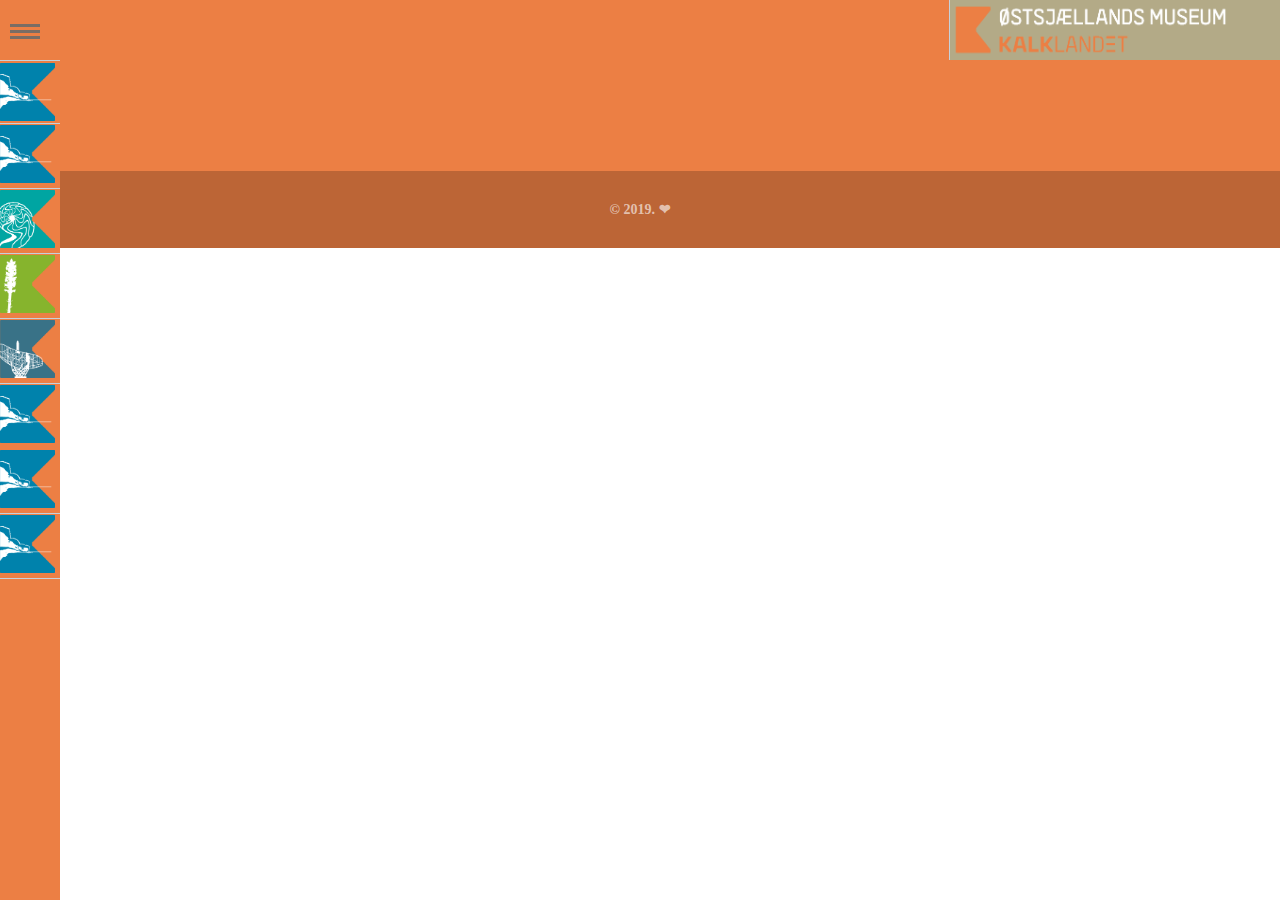
==== aktiviteterGeo.html @ 4e4b08d3 "et par nye sider. Ikke lagt på WP. Styles og Rest Api senere..." ====
<!DOCTYPE html>
<html lang="da">

<head>
    <meta charset="UTF-8" />
    <meta name="robots" content="noindex, follow" />
    <meta name="viewport" content="width=device-width, initial-scale=1.0">
    <title>Geomuseet Faxe</title>
    <meta name="description" content="Geomuseet Faxe, Kalklandet Stevns Klint. En del af Unesco's verdensarv" />
    <meta name="keywords" content="Stevns Klint, UNESCO Verdensarv, Kalklandet" />
    <meta name="author" content="Charlotte Fuchs" />
    <link rel="stylesheet" type="text/css" href="css/demo.css" />
    <link rel="stylesheet" type="text/css" href="css/component.css" />
    <link rel="stylesheet" href="https://use.fontawesome.com/releases/v5.8.1/css/all.css" integrity="sha384-50oBUHEmvpQ+1lW4y57PTFmhCaXp0ML5d60M1M7uH2+nqUivzIebhndOJK28anvf" crossorigin="anonymous">
    <style type="text/css">
        header{
            display: none;
        }
        #splash {
    display: none !important;
}
        #mobileSplash {
    display: none !important;
}
        .banner_inner{
    display: none !important;
}
        main {
            max-width: 100%;
            margin-top: 60px;
        }
        h1.animate {
    display: none !important;
}
        .navi{
    margin-top: -30px;
    }
    </style>
</head>

<body>
    <div id="container">
        <ul id="menu" class="menu-main">
            <li class="trigger">
                <a class="icon icon-menu"><span>Menu</span></a>
                <nav class="menu-wrapper">
                    <div class="scroller">
                        <ul class="menu">
                            <li class="search-item">
                                <input placeholder="Search" type="search" class="search">
                                <a class="icon icon-search"><img class="icon" src="slider/ikoner/STEVNS_MUSEUM_ikon.png"><span>Søg</span></a>
                            </li>
                            <li>
                                <div>
                                    <img class="icon" src="slider/ikoner/STEVNS_MUSEUM_ikon.png">
                                    <a href="http://medicinolie.dk/kalklandet/index.html">Stevns Klint</a>
                                </div>
                            </li>
                            <li>
                                <div>
                                    <img class="icon" src="slider/ikoner/Geomuseum_Faxe_Kalkbrud_fossil_ikon.png">
                                    <a href="http://medicinolie.dk/kalklandet/geomuseet_Faxe.html">Geomuseum Faxe</a>
                                </div>
                            </li>
                            <li>
                                <div>
                                    <img class="icon" src="slider/ikoner/stevns_naturcenter_ikon.png">
                                    <a href="http://medicinolie.dk/kalklandet/geomuseet_Faxe.html">Stevns Naturcenter</a>
                                </div>
                            </li>
                            <li>
                                <div>
                                    <img class="icon" src="slider/ikoner/Koldkrigsmuseum_stevnsfort_kalklandet_ikon.png">
                                    <a href="http://medicinolie.dk/kalklandet/geomuseet_Faxe.html">Koldkrigsmuseum</a>
                                </div>
                            </li>
                            <li>
                                <div>
                                    <img class="icon" src="slider/ikoner/STEVNS_MUSEUM_ikon.png">
                                    <a href="http://medicinolie.dk/kalklandet/geomuseet_Faxe.html">Stevns Klint</a>
                                </div>
                                <div>
                                    <img class="icon" src="slider/ikoner/STEVNS_MUSEUM_ikon.png">
                                    <a href="http://medicinolie.dk/kalklandet/geomuseet_Faxe.html">Stevns Klint</a>
                                </div>
                            </li>
                            <li>
                                <div>
                                    <img class="icon" src="slider/ikoner/STEVNS_MUSEUM_ikon.png">
                                    <a href="http://medicinolie.dk/kalklandet/geomuseet_Faxe.html">Stevns Klint</a>
                                </div>
                            </li>
                        </ul>
                    </div><!-- /scroller -->
                </nav>
              </li>
            <li><img class="mobileLogo" src="slider/ikoner/kalklandet_lille_ikon.png"></li>
            <li><p class="mobileTekst"> en del af Unesco's verdensarv</p></li>
            <li><img class="myLogo" src="slider/museum_kalklandet_logo_1.png" /></li>
        </ul>
        <header>
            <div id="splash" class="responsive" src="slider/fossiler.jpg">
                <a id="mobileSplash" class="mobile" href=""></a>
                <div class="container">
                    <h1 class="animate">Stevns Klint</h1>
                    <div class="banner_inner">
                        <img class="mySlides" src="slider/geomuseet_faxe.png" />
                        <img class="mySlides" src="slider/Koldkrigsmuseum_stevnsfort_kalklandet.png" />
                        <img class="mySlides" src="slider/stevns_naturcenter.png" />
                        <img class="mySlides" src="slider/stevns_museum_kalklandet_unescos_verdensarv.png" />
                        <img class="mySlides" src="slider/haslev_museum1.png" />
                        <img class="mySlides" src="slider/stevns_fyr.png" />
                    </div>
                </div>
            </div><!-- /splash -->
        </header>
    </div><!-- /container -->
    <div class="area-wrapper">
    <main class="kalken">
        <h1 class="overskrift"></h1>
        <section class="indhold">

        </section>
        <section class="kalken">

        </section>
    </main>
    <!--------->
    <template>
        <article class="kalk">
            <h2 class="grid-item"></h2>
            <p class="grid-item"></p>
            <img class="grid-item" class="billede"src="" alt="" />
            <div class="grid-item"></div>
        </article>
    </template>
</div>

<!-- Footer -->
    <footer class="page-footer">
        <div class="conta"><!-- Footer Elements -->
            <div class="row"><!-- Grid row-->
                <!-- Grid column -->
                <div class="col-md-12 py-5">
                    <div class="mb-5 flex-center">
                        <a class="fb-ic">
                            <i class="fab fa-facebook-f fa-lg white-text mr-md-5 mr-3 fa-2x"> </i>
                        </a><!-- Facebook -->
                        <a class="tw-ic">
                            <i class="fab fa-twitter fa-lg white-text mr-md-5 mr-3 fa-2x"> </i>
                        </a><!-- Twitter -->
                        <a class="gplus-ic">
                            <i class="fab fa-google-plus-g fa-lg white-text mr-md-5 mr-3 fa-2x"> </i>
                        </a><!-- Google +-->
                        <a class="ins-ic">
                            <i class="fab fa-instagram fa-lg white-text mr-md-5 mr-3 fa-2x"> </i>
                        </a><!--Instagram-->
                        <a class="pin-ic">
                            <i class="fab fa-pinterest fa-lg white-text fa-2x"> </i>
                        </a><!--Pinterest-->
                    </div><!--flext-->
                </div><!-- Grid column -->
            </div><!-- Grid row-->
        </div><!-- Footer Elements -->
        <!-- Copyright -->
        <div class="footer-copyright text-center py-3">
            <h3>© 2019. ❤ </h3>
        </div><!-- Copyright -->
    </footer><!-- Footer -->
    <!--Script-->
    <script>
        let indhold = {};
        let kalken = [];

        document.addEventListener("DOMContentLoaded", start);

        function start() {
           hentJson1();
            hentJson2();
        }

        async function hentJson1() {
            let url = "http://medicinolie.dk/kalklandet/wordpress/wp-json/wp/v2/kalkenpages/89";
            let jsonData = await fetch(url);
            indhold = await jsonData.json();
            console.log(indhold);
            visIndhold();
        }

        function visIndhold() {
            document.querySelector(".overskrift").textContent = indhold.title.rendered;
            document.querySelector(".indhold").innerHTML = indhold.content.rendered;
        }
        async function hentJson2() {
            let url = "http://medicinolie.dk/kalklandet/wordpress/wp-json/wp/v2/kalk";
            let jsonData = await fetch(url);
            kalken = await jsonData.json();
            console.log(kalken);
            visKalken();
        }

        function visKalken() {
            let dest = document.querySelector(".kalken");
            let temp = document.querySelector("template");
            kalken.forEach(kalk => {

                let klon = temp.cloneNode(true).content;
                klon.querySelector("h2").innerHTML = kalk.overskrift;
                //klon.querySelector("h2").innerHTML = kalk.content.rendered;
                klon.querySelector("p").innerHTML = kalk.beskrivelse;
                klon.querySelector("img").src = kalk.billede.guid;
                //klon.querySelector(".billede").src = kalk.billede.guid;
                klon.querySelector("img").src = kalk.billede.guid;
                klon.querySelector("h2").innerHTML = kalk.overskrift;
                //klon.querySelector("h2").innerHTML = kalk.content.rendered;
                klon.querySelector("p").innerHTML = kalk.beskrivelse;
                klon.querySelector("div").innerHTML = kalk.opening + " " + kalk.kontakt;
                //klon.querySelector("div").innerHTML = kalk.kontakt;
                dest.appendChild(klon);
            });
        }

    </script>
    <script src="js/classie.js"></script>
    <script src="js/myMenu.js"></script>
    <script>
        new myMenu(document.getElementById('menu'));

    </script>
    <script>
        var myIndex = 0;
        carousel();

        function carousel() {
            var i;
            var x = document.getElementsByClassName("mySlides");
            for (i = 0; i < x.length; i++) {
                x[i].style.display = "none";
            }
            myIndex++;
            if (myIndex > x.length) {
                myIndex = 1
            }
            x[myIndex - 1].style.display = "block";
            setTimeout(carousel, 3000); // Change image every 2 seconds
        }
    </script>
</body>

</html>
---- css/demo.css ----
body {
    margin: 0;
    padding: 0;
    font-size: 22px;
}

body,
html {
    height: 100%;
}

*,
*:after,
*::before {
    -webkit-box-sizing: border-box;
    -moz-box-sizing: border-box;
    box-sizing: border-box;
}

@font-face {
    font-family: 'limestoneregular';
    src: url('limestone_regular-webfont.woff2') format('woff2'),
        url('limestone_regular-webfont.woff') format('woff');
    font-weight: normal;
    font-style: normal;

}

* {
    font-family: 'limestoneregular';
}

/* styles for opening menu */

.menu-wrapper.open-all,
.menu-wrapper.open {
    -webkit-transform: translateX(0px);
    -moz-transform: translateX(0px);
    transform: translateX(0px);
}

.menu-wrapper.open-all {
    width: 300px;
}

.menu-wrapper.open-all .submenu li {
    height: 60px
}

/* if an icon anchor has a span, hide the span */

.icon span {
    width: 0;
    height: 0;
    display: block;
    overflow: hidden;
}

.icon-menu::before {
    margin-left: -15px;
    vertical-align: -2px;
    width: 30px;
    height: 3px;
    background: #796d65;
    box-shadow: 0 3px #ec7f44, 0 -6px #796d65, 0 -9px #ec7f44, 0 -12px #796d65;
    content: '';
}

.no-touch .icon-menu:hover::before,
.no-touch .icon-menu.valgt:hover::before {
    background: #796d65;
    box-shadow: 0 3px #ec7f44, 0 -6px #796d65, 0 -9px #ec7f44, 0 -12px #796d65;
}

.icon-menu.valgt::before {
    background: #796d65;
    box-shadow: 0 3px #ec7f44, 0 -6px #796d65, 0 -9px #ec7f44, 0 -12px #796d65;
}

/* To Navigation Style */
img.myLogo {
    height: 60px;
    border-right: none;
    background: url("");
}

img.mobileLogo {
    height: 60px;
    background: url("");
    display: none;
}

p.mobileTekst {
    color: #796d65;
    padding-left: 10px;
    padding-top: 25px;
    display: none;
}

img.mobileLogo p {
    padding: 7px;
}

.responsive {
    width: 100%;
    height: auto;
}

.banner_inner {
    position: absolute;
    left: 75%;
    top: 60%;
    -webkit-transform: translate(-50%, -50%);
    -ms-transform: translate(-50%, -50%);
    -o-transform: translate(-50%, -50%);
    transform: translate(-50%, -50%);
}

img.mySlides {
    max-height: 50vh;
}

div#splash.demo-banner {
    max-width: 100%:
}

#splash {
    background-image: url('../slider/fossiler.jpg');
    padding-top: 30px;
    height: 631px;
    background-size: cover;
    background-repeat: no-repeat;
    background-attachment: fixed;
    background-position: center 60px;
    width: 100%;
}

#mobileSplash {
    height: 631px;
    background-size: cover;
    background-repeat: no-repeat;
    background-attachment: fixed;
    background-position: center 60px;
    width: 100%;
}

.mobile {
    background-image: url('../slider/fossil_mobil.jpg');
    background-position: center center;
    position: relative;
    background-size: cover;
    background-repeat: no-repeat;
    background-attachment: fixed;
    background-position: center 60px;
    width: 100%;
    padding-top: 60px;
}

.container > header {
    margin: 0 auto;
    background: rgba(0, 0, 0, 0.05);
}

.container > header a {
    color: #566473;
    text-decoration: none;
    outline: none;
}

.container > header a:hover {
    color: #4f7bab;
}

.container > header h1 {
    font-size: 3.2em;
    line-height: 1.3;
    margin: 0;
    font-weight: 300;
}

.container > header span {
    display: block;
    font-size: 55%;
    color: #74818e;
    padding: 0 0 0.6em 0.1em;
}

/* header animation h1*/
h1.animate {
    position: relative;
    animation: animate 0.8s;
    padding-top: 5px;
    color: #f37021;
    text-align: center;
    font-size: 2em;
    text-shadow: 1px 1px #b3aa87;
}

@keyframes animate {
    from {
        bottom: -300px;
        opacity: 0
    }

    to {
        bottom: 0;
        opacity: 1
    }
}

/* content json */
.area-wrapper {
    display: grid;
    grid-template-columns: auto auto auto auto auto auto;
    justify-content: center;
}

.indhold {}

.kalk {
    display: grid;
    grid-template-columns: repeat(1, 1fr);
}

.indhold img {
    max-width: 100%;
    height: 300px;
}

.indhold figure {
    margin: 0;
}

.overskrift {
    text-align: center;
    display: none;
}

.kalk h2 {
    padding-left: 1em;
}

.kalk p {
    padding-left: 1em;
}

.kalk img {
    width: 300px;
    top: 1em;
    margin-top: 1em;
}


main {
    max-width: 100%;
    margin-top: 0px;
}

@media (min-width: 800px) {
    .retter {
        grid-template-columns: repeat(3, 1fr);
        grid-gap: 2px;
    }
}

/* Nav content json */
.navi {
    margin-top: -30px;
}

.navi ul {
    list-style: none;
    background-color: #42c1c0;
    text-align: center;
    padding: 0;
    margin: 0;
}

.navi li {
    font-size: 0.8em;
    line-height: 60px;
    height: 60px;
    border-bottom: 1px solid #b3aa87;
}

.navi a {
    text-decoration: none;
    color: #f27020;
    display: block;
    transition: .3s background-color;
}

.navi a:hover {
    background-color: #00b5b2;
}

.navi a.active {
    background-color: #fff;
    color: #796d65;
    cursor: default;
}


@media screen and (min-width: 600px) {
    .navi li {
        width: 120px;
        border-bottom: none;
        height: 40px;
        line-height: 40px;
        font-size: 0.7em;
    }

    .navi li {
        display: inline-block;
        margin-right: -4px;
    }
}

/* grid */
/* grid indhold */
.grid-container {
    display: inline-grid;
    grid-template-columns: 1fr 1fr 1fr 1fr 1fr 1fr;
}

article.kalk {
    display: inline-grid;
    grid-template-columns: 1fr 1fr 1fr 1fr 1fr 1fr;
}

.grid-item:nth-child(1) {
    grid-column: 1 / 7;
    grid-row: 1 / 2;
}

.grid-item:nth-child(2) {
    grid-column: 1/ 4;
    grid-row: 2 / 3;
}

.grid-item:nth-child(3) {
    grid-column: 1/ 4;
    grid-row: 3 / 4;
}

.grid-item:nth-child(4) {
    grid-column: 4/ 6;
    grid-row: 2 / 4;
}

.grid-item:nth-child(5) {
    grid-column: 1 /3;
    grid-row: 4/ 6;
}

.grid-item:nth-child(6) {
    grid-column: 3 /6;
    grid-row: 4 / 5;
}

.grid-item:nth-child(7) {
    grid-column: 3 /6;
    grid-row: 5 / 6;
}

.grid-item:nth-child(8) {
    grid-column: 6 / 7;
    grid-row: 2 / 6;
}

/* grid højde */
.grid-item {
    padding: 30px;
    font-size: 16px;
    text-align: left;
}

/* footer */
footer {
    display: flex;
    justify-content: space-between;
    flex-direction: column;
    color: white;
    text-align: center;
    font-size: .75rem;
}

footer.page-footer {
    bottom: 0;
    color: #fff;
}

.conta {
    width: 100%;
    padding-right: 15px;
    padding-left: 15px;
    margin-right: auto;
    margin-left: auto;
}

.page-footer {
    background-color: #ec7f44 !important;
}

.row {
    display: -ms-flexbox;
    display: flex;
    -ms-flex-wrap: wrap;
    flex-wrap: wrap;
    margin-right: -15px;
    margin-left: -15px;
}

.pb-5,
.py-5 {
    padding-bottom: 3rem !important;
    padding-top: 3rem !important;
}

.col-md-12 {
    -ms-flex: 0 0 100%;
    flex: 0 0 100%;
    max-width: 100%;
}

.fa-lg {
    font-size: 1.33333em;
    line-height: .75em;
    vertical-align: -.0667em;
}

.mr-md-5,
.mx-md-5 {
    margin-right: 3rem !important;
}

.flex-center {
    display: -webkit-box;
    display: -webkit-flex;
    display: -ms-flexbox;
    display: flex;
    -webkit-box-pack: center;
    -webkit-justify-content: center;
    -ms-flex-pack: center;
    justify-content: center;
    -webkit-box-align: center;
    -webkit-align-items: center;
    -ms-flex-align: center;
    align-items: center;
    height: 100%;
}

/* copyright */
footer.page-footer .footer-copyright {
    overflow: hidden;
    background-color: rgba(0, 0, 0, .2);
    color: rgba(255, 255, 255, .6);
}

.text-center {
    text-align: center !important;
}

.pb-3,
.py-3 {
    padding-bottom: 1rem !important;
    padding-top: 1rem !important;
}

/* media query */
@media screen and (max-width: 1025px) {
    .container > header {
        margin: 0 auto;
        padding: 3em;
        font-size: 70%;
        text-align: right;
    }
}

@media screen and (min-width: 810px) {
    #banner-splash {
        display: block;
    }

    #mobileSplash {
        display: none;
    }
}

@media screen and (max-width: 809px) {
    main {
        margin-top: 60px;
    }

    #banner-splash {
        display: none;
    }

    /*a.mobile {
        display: block;
    }*/

    a#mobileSplash {
        display: block;
    }

    /* header items */
    img.mySlides {
        max-height: 40vh;
    }

    h1.animate {
        display: none;
    }

    .animate {
        display: none;
    }

    .banner_inner {
        position: absolute;
        left: 50%;
        top: 50%;
        -webkit-transform: translate(-50%, -50%);
        -ms-transform: translate(-50%, -50%);
        -o-transform: translate(-50%, -50%);
        transform: translate(-50%, -50%);
    }

    #mobileSplash {
        padding-top: 60px;
        height: 740px;
        background-size: cover;
        background-repeat: no-repeat;
        background-attachment: fixed;
        background-position: center 60px;
        width: 100%;
    }

    #splash {
        background-image: url('../slider/fossiler.jpg');
        padding-top: 60px;
        height: 740px;
        background-size: cover;
        background-repeat: no-repeat;
        background-attachment: fixed;
        background-position: center 60px;
        width: 100%;
    }
}

@media (max-width: 600px) {


    /* header items */
    img.mySlides {
        max-height: 40vh;
    }

    h1.animate {
        display: none;
    }

    .animate {
        display: none;
    }

    .banner_inner {
        position: absolute;
        left: 50%;
        top: 50%;
        -webkit-transform: translate(-50%, -50%);
        -ms-transform: translate(-50%, -50%);
        -o-transform: translate(-50%, -50%);
        transform: translate(-50%, -50%);
    }
}

@media all and (max-width: 575px) {
    .grid-container {
        display: grid;
        grid-template-columns: 1fr;
        padding-top: 30px;

    }

    article.kalk {
        display: grid;
        grid-template-columns: 1fr;
    }

    .grid-item {
        width: 100%;
        height: auto;
        grid-template-rows: 1fr;
    }

    .grid-item:nth-child(1) {
        grid-column: 1 / 7;
        grid-row: 1 / 2;
    }

    .grid-item:nth-child(2) {
        grid-column: 1 / 7;
        grid-row: span 1;
    }

    .grid-item:nth-child(3) {
        grid-column: 1 / 7;
        grid-row: span 1;
    }

    .grid-item:nth-child(4) {
        grid-column: 1 / 7;
        grid-row: span 1;
    }

    .grid-item:nth-child(5) {
        grid-column: 1 / 7;
        grid-row: span 1;
    }

    .grid-item:nth-child(6) {
        grid-column: 1 / 7;
        grid-row: span 1;
    }

    .grid-item:nth-child(7) {
        grid-column: 1 / 7;
        grid-row: span 1;
    }

    .grid-item:nth-child(8) {
        grid-column: 1 / 7;
        grid-row: span 1;
    }

    @media screen and (min-width: 421px) {

        p.mobileTekst {
            display: none;

        }

        img.myLogo {
            display: block;
        }

        img.mobileLogo {
            display: none;
        }
    }

    @media screen and (max-width: 420px) {

        img.myLogo {
            display: none;
        }

        img.mobileLogo {
            display: inline-block;
        }

        p.mobileTekst {
            display: inline-block;
        }

        .fa-2x {
            font-size: 1.5em;
        }

        .mr-md-5,
        .mx-md-5 {
            margin-right: 2rem !important;
        }
    }

    @media screen and (max-width: 310px) {
        p.mobileTekst {
            display: none;
        }
    }
---- css/component.css ----
.menu-main,
.menu-main ul {
    margin: 0;
    padding: 0;
    background: #ec7f44;
    color: #5f6f81;
}

.menu-main {
    position: fixed;
    top: 0;
    left: 0;
    width: 100%;
    height: 60px;
    font-size: 13px;
    z-index: 1;
}

.menu-main a {
    display: inline-block;
    color: #796d65;
    text-decoration: none;
    cursor: pointer;
    padding-bottom: 20px;
    overflow: hidden;
}

.search-item {
    padding-bottom: 20px;
    overflow: hidden;
}

.no-touch .menu-main a:hover,
.no-touch .menu li.search-item:hover,
.no-touch .menu li.search-item:hover a {
    color: #b3aa87;
}

.menu-main > li {
    display: block;
    float: left !important;
    height: 100%;
    text-align: left;
}

/* icon-only trigger (menu item) */

.menu-main li.trigger {
    position: relative;
    width: 60px;
    -webkit-touch-callout: none;
    -webkit-user-select: none;
    -khtml-user-select: none;
    -moz-user-select: none;
    -ms-user-select: none;
    user-select: none;
}

.menu-main > li:last-child {
    float: right !important;
    border-right: none;
    border-left: 1px solid #c6d0da;
    height: 60px;
}

.menu-main > div:last-child {
    float: left !important;
    border-right: none;
    border-left: 1px solid #c6d0da;
    height: 60px;
}

.menu-main > li > a {
    text-transform: uppercase;
    letter-spacing: 1px;
    font-weight: bold;
    padding-top: 25px;
    padding-right: 0px;
    padding-left: 25px;
}

.menu-main:after {
    display: table;
    clear: both;
    content: "";
}

.menu-wrapper {
    position: fixed;
    top: 60px;
    bottom: 0;
    left: 0;
    overflow: hidden;
    width: 60px;
    border-top: 1px solid #c6d0da;
    background: white;
    -webkit-transform: translateX(-60px);
    -moz-transform: translateX(-60px);
    transform: translateX(-60px);
    -webkit-transition: -webkit-transform 0.3s, width 0.3s;
    -moz-transition: -moz-transform 0.3s, width 0.3s;
    transition: transform 0.3s, width 0.3s;
}

.scroller {
    position: absolute;
    overflow-y: scroll;
    width: 370px;
    height: 100%;
    background-color: #ec7f44;
}

.menu {
    border-bottom: 1px solid #c6d0da;
    text-align: left;
    font-size: 18px;
}

.menu li:not(:first-child),
.menu li li {
    box-shadow: inset 0 1px #c6d0da
}

.submenu li {
    overflow: hidden;
    height: 0;
    -webkit-transition: height 0.3s;
    -moz-transition: height 0.3s;
    transition: height 0.3s;
}

.submenu li a {
    color: #c1c9d1
}

input.search {
    position: relative;
    z-index: 10;
    outline: none;
    border: none;
    background: transparent;
    color: #5f6f81;
    font-weight: 300;
    font-family: 'Lato', Arial, sans-serif;
    cursor: pointer;
    left: 60px;
    padding-top: 20px;
    padding-bottom: 7px;
}

/* placeholder */

.search::-webkit-input-placeholder {
    color: #5f6f81
}

.search:-moz-placeholder {
    color: #5f6f81
}

.search::-moz-placeholder {
    color: #5f6f81
}

.search:-ms-input-placeholder {
    color: #5f6f81
}

/* hide placeholder when active in Chrome */

.search:focus::-webkit-input-placeholder,
.no-touch .menu li.search-item:hover .search:focus::-webkit-input-placeholder {
    color: transparent
}

input.search:focus {
    cursor: text
}

.no-touch .menu li.search-item:hover input.search {
    color: white
}

/* placeholder */

.no-touch .menu li.search-item:hover .search::-webkit-input-placeholder {
    color: #ffcb05;
    font-size: 32px;
}

.no-touch .menu li.search-item:hover .search:-moz-placeholder {
    color: #ffcb05;
    font-size: 32px;
}

.no-touch .menu li.search-item:hover .search::-moz-placeholder {
    color: #ffcb05;
    font-size: 32px;
}

.no-touch .menu li.search-item:hover .search:-ms-input-placeholder {
    color: #ffcb05;
    font-size: 32px;
}

.menu-main a.icon-search {
    position: absolute;
    top: 0;
    left: 0;
    height: 60px;
}

img.icon {
    max-height: 60px;
    display: inline-block;
    padding-top: 2px;
}
.icon::before {
    display: inline-block;
    width: auto;
}

.icon-help::before {
    content: "\e000"
}

.icon-earth::before {
    content: "\e004"
}

.icon-cog::before {
    content: "\e006"
}

.icon-search::before {
    content: url("slider/ikoner/icon-search.jpg");
}

.icon-Stevns_Klint::before {
    background-image: url("/slider/ikoner/STEVNS_MUSEUM_ikon.png");
}

.icon-photoshop::before {
    content: "\e001"
}

.icon-illustrator::before {
    content: "\e002"
}

.icon-archive::before {
    content: "\e00d"
}

.icon-article::before {
    content: "\e003"
}

.icon-pictures::before {
    content: "\e008"
}

.icon-videos::before {
    content: "\e009"
}

/* if an icon anchor has a span, hide the span */

.icon span {
    width: 0;
    height: 0;
    display: block;
    overflow: hidden;
}

.icon-menu::before {
    margin-left: -15px;
    vertical-align: -2px;
    width: 30px;
    height: 3px;
    background: #796d65;
    box-shadow: 0 3px #ec7f44, 0 -6px #796d65, 0 -9px #ec7f44, 0 -12px #796d65;
    content: '';
}

.no-touch .icon-menu:hover::before,
.no-touch .icon-menu.valgt:hover::before {
    background: #796d65;
    box-shadow: 0 3px #ec7f44, 0 -6px #796d65, 0 -9px #ec7f44, 0 -12px #796d65;
}

.icon-menu.valgt::before {
    background: #796d65;
    box-shadow: 0 3px #ec7f44, 0 -6px #796d65, 0 -9px #ec7f44, 0 -12px #796d65;
}

/* breweries styles */
.breweries > ul {
    display: grid;
    grid-template-columns: repeat(auto-fit, minmax(320px, 1fr));
    grid-gap: 1rem;
}

/*FancyBox*/
#hidden-content {
    height: 90%;
    max-width: 85%;
}
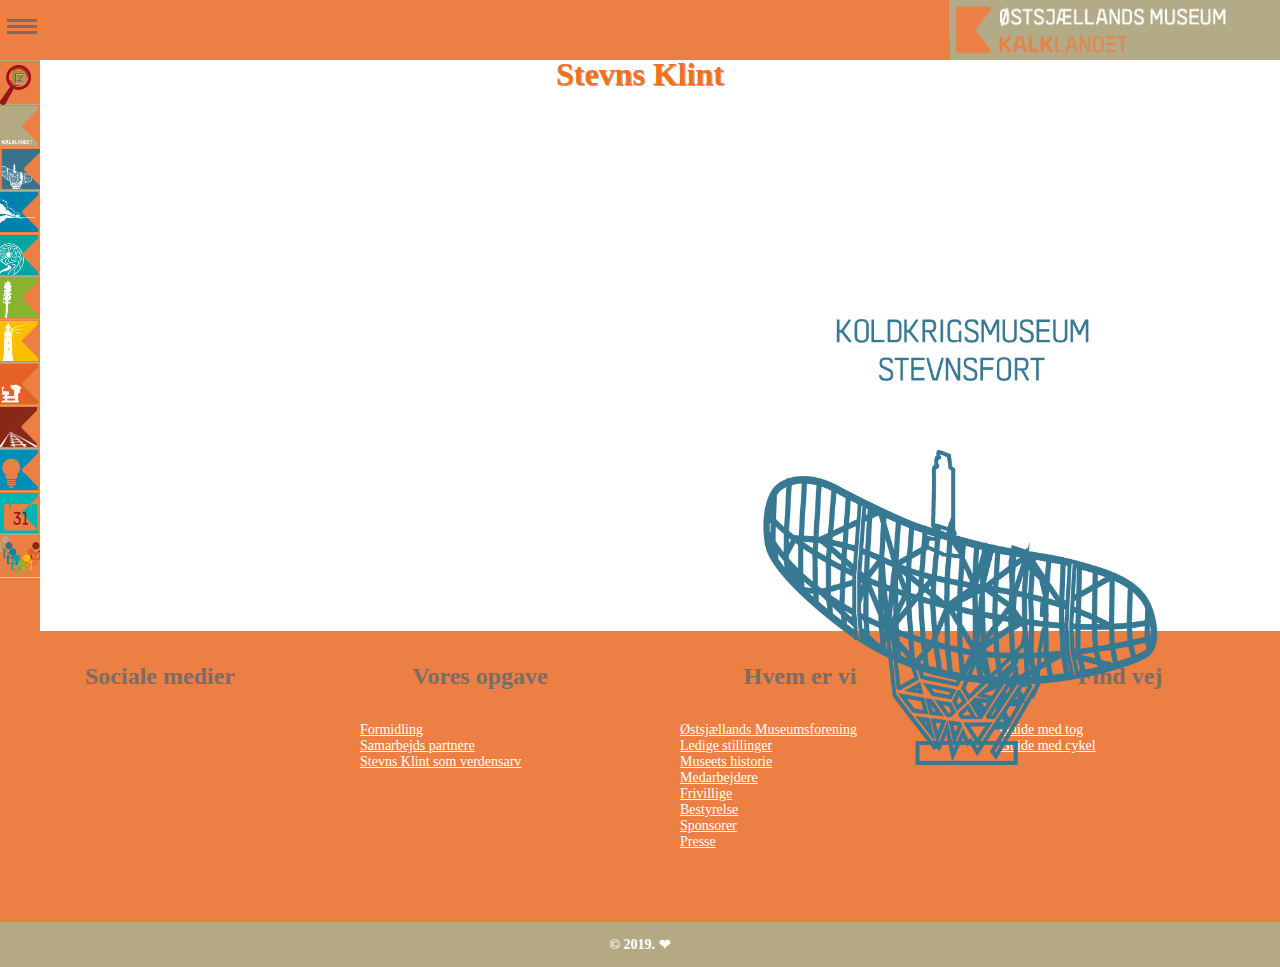
==== commit 1378859e: "snart drømmer man grid." ====
--- a/aktiviteterGeo.html
+++ b/aktiviteterGeo.html
@@ -1,40 +1,25 @@
 <!DOCTYPE html>
-<html lang="da">
+<html xmlns="http://www.w3.org/1999/xhtml" lang="DK" xml:lang="da">
 
 <head>
-    <meta charset="UTF-8" />
+    <title>Kalklandet</title>
+    <meta charset="utf-8">
     <meta name="robots" content="noindex, follow" />
     <meta name="viewport" content="width=device-width, initial-scale=1.0">
-    <title>Geomuseet Faxe</title>
-    <meta name="description" content="Geomuseet Faxe, Kalklandet Stevns Klint. En del af Unesco's verdensarv" />
+    <meta name="description" content="Kalklandet, Stevns Klint, Unesco's verdensarv, geomuseum Faxe, Koldkrigsmuseum" />
     <meta name="keywords" content="Stevns Klint, UNESCO Verdensarv, Kalklandet" />
     <meta name="author" content="Charlotte Fuchs" />
+    <link rel="stylesheet" type="text/css" href="css/grid.css" />
     <link rel="stylesheet" type="text/css" href="css/demo.css" />
     <link rel="stylesheet" type="text/css" href="css/component.css" />
     <link rel="stylesheet" href="https://use.fontawesome.com/releases/v5.8.1/css/all.css" integrity="sha384-50oBUHEmvpQ+1lW4y57PTFmhCaXp0ML5d60M1M7uH2+nqUivzIebhndOJK28anvf" crossorigin="anonymous">
-    <style type="text/css">
-        header{
+    <style>
+        /* frontGrid indhold */
+        .overskrift {
+            text-align: center;
             display: none;
         }
-        #splash {
-    display: none !important;
-}
-        #mobileSplash {
-    display: none !important;
-}
-        .banner_inner{
-    display: none !important;
-}
-        main {
-            max-width: 100%;
-            margin-top: 60px;
-        }
-        h1.animate {
-    display: none !important;
-}
-        .navi{
-    margin-top: -30px;
-    }
+
     </style>
 </head>
 
@@ -48,12 +33,24 @@
                         <ul class="menu">
                             <li class="search-item">
                                 <input placeholder="Search" type="search" class="search">
-                                <a class="icon icon-search"><img class="icon" src="slider/ikoner/STEVNS_MUSEUM_ikon.png"><span>Søg</span></a>
+                                <a class="icon icon-search"><img class="icon" src="slider/ikoner/searchKalklandet.png"><span>Søg</span></a>
+                            </li>
+                            <li>
+                                <div>
+                                    <img class="icon" src="slider/ikoner/kalklandet_lille_ikon.png">
+                                    <a href="http://medicinolie.dk/kalklandet/index.html">Kalklandet</a>
+                                </div>
+                            </li>
+                            <li>
+                                <div>
+                                    <img class="icon" src="slider/ikoner/K_stevnsfort_koldkrigsmuseum.png">
+                                    <a href="http://medicinolie.dk/kalklandet/koldkrigsmuseum.html">Koldkrigsmuseum</a>
+                                </div>
                             </li>
                             <li>
                                 <div>
                                     <img class="icon" src="slider/ikoner/STEVNS_MUSEUM_ikon.png">
-                                    <a href="http://medicinolie.dk/kalklandet/index.html">Stevns Klint</a>
+                                    <a href="http://medicinolie.dk/kalklandet/stevns_museum.html">Stevns Museum</a>
                                 </div>
                             </li>
                             <li>
@@ -65,37 +62,53 @@
                             <li>
                                 <div>
                                     <img class="icon" src="slider/ikoner/stevns_naturcenter_ikon.png">
-                                    <a href="http://medicinolie.dk/kalklandet/geomuseet_Faxe.html">Stevns Naturcenter</a>
-                                </div>
-                            </li>
-                            <li>
-                                <div>
-                                    <img class="icon" src="slider/ikoner/Koldkrigsmuseum_stevnsfort_kalklandet_ikon.png">
-                                    <a href="http://medicinolie.dk/kalklandet/geomuseet_Faxe.html">Koldkrigsmuseum</a>
-                                </div>
-                            </li>
-                            <li>
-                                <div>
-                                    <img class="icon" src="slider/ikoner/STEVNS_MUSEUM_ikon.png">
-                                    <a href="http://medicinolie.dk/kalklandet/geomuseet_Faxe.html">Stevns Klint</a>
-                                </div>
-                                <div>
-                                    <img class="icon" src="slider/ikoner/STEVNS_MUSEUM_ikon.png">
-                                    <a href="http://medicinolie.dk/kalklandet/geomuseet_Faxe.html">Stevns Klint</a>
-                                </div>
-                            </li>
-                            <li>
-                                <div>
-                                    <img class="icon" src="slider/ikoner/STEVNS_MUSEUM_ikon.png">
-                                    <a href="http://medicinolie.dk/kalklandet/geomuseet_Faxe.html">Stevns Klint</a>
+                                    <a href="http://medicinolie.dk/kalklandet/stevns_naturcenter.html">Stevns Naturcenter</a>
+                                </div>
+                            </li>
+                            <li>
+                                <div>
+                                    <img class="icon" src="slider/ikoner/stevns_fyr_ikon.png">
+                                    <a href="http://medicinolie.dk/kalklandet/stevns_fyr.html">Stevns Fyr</a>
+                                </div>
+                            </li>
+                            <li>
+                                <div>
+                                    <img class="icon" src="slider/ikoner/lille_heddinge_rytterskole.png">
+                                    <a href="http://medicinolie.dk/kalklandet/lille_heddinge_rytterskole.html">Lille Heddinge Rytterskole</a>
+                                </div>
+                            </li>
+                            <li>
+                                <div>
+                                    <img class="icon" src="slider/ikoner/haslev_museum_ikon.png">
+                                    <a href="http://medicinolie.dk/kalklandet/haslevMuseum.html">Haslev Museum</a>
+                                </div>
+                            </li>
+                            <li>
+                                <div>
+                                    <img class="icon" src="slider/ikoner/videnOm.png">
+                                    <a href="http://medicinolie.dk/kalklandet/videnOm.html">Viden om</a>
+                                </div>
+                            </li>
+                            <li>
+                                <div>
+                                    <img class="icon" src="slider/ikoner/aktiviteter.png">
+                                    <a href="http://medicinolie.dk/kalklandet/aktiviteter.html">Aktiviteter</a>
+                                </div>
+                            </li>
+                            <li>
+                                <div>
+                                    <img class="icon" src="slider/ikoner/aboutUs.png">
+                                    <a href="http://medicinolie.dk/kalklandet/aboutUs.html">Om os</a>
                                 </div>
                             </li>
                         </ul>
                     </div><!-- /scroller -->
                 </nav>
-              </li>
+            </li>
             <li><img class="mobileLogo" src="slider/ikoner/kalklandet_lille_ikon.png"></li>
-            <li><p class="mobileTekst"> en del af Unesco's verdensarv</p></li>
+            <li>
+                <p class="mobileTekst"> en del af Unesco's verdensarv</p>
+            </li>
             <li><img class="myLogo" src="slider/museum_kalklandet_logo_1.png" /></li>
         </ul>
         <header>
@@ -104,10 +117,11 @@
                 <div class="container">
                     <h1 class="animate">Stevns Klint</h1>
                     <div class="banner_inner">
+                        <img class="mySlides" src="slider/Koldkrigsmuseum_stevnsfort_kalklandet.png" />
                         <img class="mySlides" src="slider/geomuseet_faxe.png" />
-                        <img class="mySlides" src="slider/Koldkrigsmuseum_stevnsfort_kalklandet.png" />
                         <img class="mySlides" src="slider/stevns_naturcenter.png" />
                         <img class="mySlides" src="slider/stevns_museum_kalklandet_unescos_verdensarv.png" />
+                        <img class="mySlides" src="slider/rytterskolen_lille_heddinge.png" />
                         <img class="mySlides" src="slider/haslev_museum1.png" />
                         <img class="mySlides" src="slider/stevns_fyr.png" />
                     </div>
@@ -116,57 +130,84 @@
         </header>
     </div><!-- /container -->
     <div class="area-wrapper">
-    <main class="kalken">
-        <h1 class="overskrift"></h1>
-        <section class="indhold">
-
-        </section>
-        <section class="kalken">
-
-        </section>
-    </main>
-    <!--------->
-    <template>
-        <article class="kalk">
-            <h2 class="grid-item"></h2>
-            <p class="grid-item"></p>
-            <img class="grid-item" class="billede"src="" alt="" />
-            <div class="grid-item"></div>
-        </article>
-    </template>
-</div>
-
-<!-- Footer -->
-    <footer class="page-footer">
-        <div class="conta"><!-- Footer Elements -->
-            <div class="row"><!-- Grid row-->
-                <!-- Grid column -->
-                <div class="col-md-12 py-5">
+        <main class="kalken">
+            <h1 class="overskrift" class="frontGrid-item"></h1>
+            <section class="indhold" class="frontGrid-item-container">
+
+            </section>
+            <section class="kalken" class="frontGrid-item">
+
+            </section>
+        </main>
+        <!--------->
+        <template>
+            <article class="kalk">
+                <h2 class="grid-item"></h2>
+                <p class="grid-item"></p>
+                <img class="grid-item" src="" alt="" />
+                <h2 class="grid-item"></h2>
+                <p class="grid-item"></p>
+                <div class="grid-item"></div>
+            </article>
+        </template>
+    </div>
+    <div id="wrapper">
+        <div id="footer">
+            <div class="breakFooter">
+                <div class="footerFloat">
+                    <h4>Sociale medier</h4>
                     <div class="mb-5 flex-center">
                         <a class="fb-ic">
                             <i class="fab fa-facebook-f fa-lg white-text mr-md-5 mr-3 fa-2x"> </i>
                         </a><!-- Facebook -->
-                        <a class="tw-ic">
-                            <i class="fab fa-twitter fa-lg white-text mr-md-5 mr-3 fa-2x"> </i>
-                        </a><!-- Twitter -->
-                        <a class="gplus-ic">
-                            <i class="fab fa-google-plus-g fa-lg white-text mr-md-5 mr-3 fa-2x"> </i>
-                        </a><!-- Google +-->
                         <a class="ins-ic">
                             <i class="fab fa-instagram fa-lg white-text mr-md-5 mr-3 fa-2x"> </i>
-                        </a><!--Instagram-->
+                        </a>
+                        <!--Instagram-->
                         <a class="pin-ic">
                             <i class="fab fa-pinterest fa-lg white-text fa-2x"> </i>
-                        </a><!--Pinterest-->
-                    </div><!--flext-->
-                </div><!-- Grid column -->
-            </div><!-- Grid row-->
-        </div><!-- Footer Elements -->
-        <!-- Copyright -->
-        <div class="footer-copyright text-center py-3">
-            <h3>© 2019. ❤ </h3>
-        </div><!-- Copyright -->
-    </footer><!-- Footer -->
+                        </a>
+                        <!--Pinterest-->
+                    </div>
+                    <!--flext-->
+                </div>
+                <div class="footerFloat">
+                    <h4>Vores opgave</h4>
+                    <ul>
+                        <li>Formidling</li>
+                        <li>Samarbejds partnere</li>
+                        <li>Stevns Klint som verdensarv</li>
+                    </ul>
+                </div>
+            </div>
+            <div class="footerFloat">
+                <h4>Hvem er vi</h4>
+                <ul>
+                    <li>Østsjællands Museumsforening</li>
+                    <li>Ledige stillinger</li>
+                    <li>Museets historie</li>
+                    <li>Medarbejdere</li>
+                    <li>Frivillige</li>
+                    <li>Bestyrelse</li>
+                    <li>Sponsorer</li>
+                    <li>Presse</li>
+                </ul>
+            </div>
+            <div class="breakFooter">
+                <div class="footerFloat">
+                    <h4>Find vej</h4>
+                    <ul>
+                        <li>Guide med tog</li>
+                        <li>Guide med cykel</li>
+                    </ul>
+                    <div class="kort"><iframe id="kort" src="https://maps.google.com/maps?hl=da&ie=UTF8&t=m&ll=55.279616,12.444291&spn=0.004278,0.00912&z=16&output=embed" frameborder="0"></iframe><a href="https://maps.google.com/maps?hl=da&ie=UTF8&t=m&ll=55.279616,12.444291&spn=0.004278,0.00912&z=16&source=embed"></a></div>
+                </div>
+            </div>
+        </div>
+    </div>
+    <div class="footer-copyright">
+        <h3>© 2019. ❤ </h3>
+    </div><!-- Copyright -->
     <!--Script-->
     <script>
         let indhold = {};
@@ -175,12 +216,12 @@
         document.addEventListener("DOMContentLoaded", start);
 
         function start() {
-           hentJson1();
+            hentJson1();
             hentJson2();
         }
 
         async function hentJson1() {
-            let url = "http://medicinolie.dk/kalklandet/wordpress/wp-json/wp/v2/kalkenpages/89";
+            let url = "http://medicinolie.dk/kalklandet/wordpress/wp-json/wp/v2/kalklandetpages/125";
             let jsonData = await fetch(url);
             indhold = await jsonData.json();
             console.log(indhold);
@@ -192,7 +233,7 @@
             document.querySelector(".indhold").innerHTML = indhold.content.rendered;
         }
         async function hentJson2() {
-            let url = "http://medicinolie.dk/kalklandet/wordpress/wp-json/wp/v2/kalk";
+            let url = "http://medicinolie.dk/kalklandet/wordpress/wp-json/wp/v2/kalklandet";
             let jsonData = await fetch(url);
             kalken = await jsonData.json();
             console.log(kalken);
@@ -206,13 +247,10 @@
 
                 let klon = temp.cloneNode(true).content;
                 klon.querySelector("h2").innerHTML = kalk.overskrift;
-                //klon.querySelector("h2").innerHTML = kalk.content.rendered;
                 klon.querySelector("p").innerHTML = kalk.beskrivelse;
                 klon.querySelector("img").src = kalk.billede.guid;
-                //klon.querySelector(".billede").src = kalk.billede.guid;
                 klon.querySelector("img").src = kalk.billede.guid;
                 klon.querySelector("h2").innerHTML = kalk.overskrift;
-                //klon.querySelector("h2").innerHTML = kalk.content.rendered;
                 klon.querySelector("p").innerHTML = kalk.beskrivelse;
                 klon.querySelector("div").innerHTML = kalk.opening + " " + kalk.kontakt;
                 //klon.querySelector("div").innerHTML = kalk.kontakt;
@@ -221,6 +259,7 @@
         }
 
     </script>
+
     <script src="js/classie.js"></script>
     <script src="js/myMenu.js"></script>
     <script>
@@ -244,6 +283,7 @@
             x[myIndex - 1].style.display = "block";
             setTimeout(carousel, 3000); // Change image every 2 seconds
         }
+
     </script>
 </body>
 
--- a/css/demo.css
+++ b/css/demo.css
@@ -1,14 +1,8 @@
 body {
     margin: 0;
     padding: 0;
-    font-size: 22px;
-}
-
-body,
-html {
-    height: 100%;
-}
-
+    font-size: 16px;
+}
 *,
 *:after,
 *::before {
@@ -25,11 +19,26 @@
     font-style: normal;
 
 }
-
 * {
     font-family: 'limestoneregular';
 }
-
+h1{
+  text-align: center;
+}
+h3.grid-item{
+    padding-left: 1em
+
+}
+/* kalklandet style*/
+img.kalklandImg1 {
+    padding-top: 2em;
+}
+.links{
+  color: #796d65;
+}
+h2.grid-item{
+    display: none;
+}
 /* styles for opening menu */
 
 .menu-wrapper.open-all,
@@ -44,8 +53,16 @@
 }
 
 .menu-wrapper.open-all .submenu li {
-    height: 60px
-}
+    max-height: 40px
+}
+/* styles for geomuseet */
+/*.opening .kontakt{
+        display: block;
+    }
+    .opening_2 .kontakt_2{
+        display: none;
+    }
+
 
 /* if an icon anchor has a span, hide the span */
 
@@ -58,7 +75,7 @@
 
 .icon-menu::before {
     margin-left: -15px;
-    vertical-align: -2px;
+   /* vertical-align: -2px;*/
     width: 30px;
     height: 3px;
     background: #796d65;
@@ -105,7 +122,6 @@
     width: 100%;
     height: auto;
 }
-
 .banner_inner {
     position: absolute;
     left: 75%;
@@ -172,7 +188,7 @@
 }
 
 .container > header h1 {
-    font-size: 3.2em;
+    font-size: 2.8em;
     line-height: 1.3;
     margin: 0;
     font-weight: 300;
@@ -182,7 +198,7 @@
     display: block;
     font-size: 55%;
     color: #74818e;
-    padding: 0 0 0.6em 0.1em;
+   /* padding: 0 0 0.6em 0.1em;*/
 }
 
 /* header animation h1*/
@@ -208,64 +224,9 @@
     }
 }
 
-/* content json */
-.area-wrapper {
-    display: grid;
-    grid-template-columns: auto auto auto auto auto auto;
-    justify-content: center;
-}
-
-.indhold {}
-
-.kalk {
-    display: grid;
-    grid-template-columns: repeat(1, 1fr);
-}
-
-.indhold img {
-    max-width: 100%;
-    height: 300px;
-}
-
-.indhold figure {
-    margin: 0;
-}
-
-.overskrift {
-    text-align: center;
-    display: none;
-}
-
-.kalk h2 {
-    padding-left: 1em;
-}
-
-.kalk p {
-    padding-left: 1em;
-}
-
-.kalk img {
-    width: 300px;
-    top: 1em;
-    margin-top: 1em;
-}
-
-
-main {
-    max-width: 100%;
-    margin-top: 0px;
-}
-
-@media (min-width: 800px) {
-    .retter {
-        grid-template-columns: repeat(3, 1fr);
-        grid-gap: 2px;
-    }
-}
-
 /* Nav content json */
-.navi {
-    margin-top: -30px;
+.navi{
+  margin-top: -30px;
 }
 
 .navi ul {
@@ -300,14 +261,63 @@
     cursor: default;
 }
 
+/* content json */
+.area-wrapper {
+    display: grid;
+}
+.indhold {
+  background-color: white;
+  display: grid;
+  grid-template-columns: 1fr 1fr 1fr 1fr 1fr 1fr;
+}
+
+.kalk {
+    display: grid;
+}
+
+.indhold img {
+    text-align: center;
+    max-width: 100%;
+  height: 400px;
+}
+
+.indhold figure {
+    margin: 0;
+}
+.overskrift {
+    text-align: center;
+    display: none;
+}
+        .kalk h2 {
+            padding-left: 1em;
+        }
+        .kalk p{
+            padding-left: 1em;
+        }
+       .kalk img {
+            width: 300px;
+            top: 1em;
+            margin-top: 1em;
+        }
+
+
+        main {
+            max-width: 100%;
+            margin-top: 0px;
+        }
+        @media (min-width: 800px) {
+            .retter {
+                grid-template-columns: repeat(3, 1fr);
+                grid-gap: 2px;
+            }
+        }
 
 @media screen and (min-width: 600px) {
     .navi li {
-        width: 120px;
+        width: 95px;
         border-bottom: none;
         height: 40px;
         line-height: 40px;
-        font-size: 0.7em;
     }
 
     .navi li {
@@ -317,156 +327,148 @@
 }
 
 /* grid */
-/* grid indhold */
-.grid-container {
-    display: inline-grid;
-    grid-template-columns: 1fr 1fr 1fr 1fr 1fr 1fr;
-}
 
 article.kalk {
     display: inline-grid;
     grid-template-columns: 1fr 1fr 1fr 1fr 1fr 1fr;
+    grid-template-rows: auto;
 }
 
 .grid-item:nth-child(1) {
     grid-column: 1 / 7;
     grid-row: 1 / 2;
+  text-align: center;
+font-size: 26px;
 }
 
 .grid-item:nth-child(2) {
-    grid-column: 1/ 4;
+    grid-column: 1/ 3;
     grid-row: 2 / 3;
 }
 
 .grid-item:nth-child(3) {
-    grid-column: 1/ 4;
-    grid-row: 3 / 4;
+    grid-column: 1/ 3;
+    grid-row: 3 / 5;
 }
 
 .grid-item:nth-child(4) {
-    grid-column: 4/ 6;
-    grid-row: 2 / 4;
+    grid-column: 3/ 6;
+    grid-row: 2 / 5;
 }
 
 .grid-item:nth-child(5) {
-    grid-column: 1 /3;
-    grid-row: 4/ 6;
-}
-
-.grid-item:nth-child(6) {
-    grid-column: 3 /6;
-    grid-row: 4 / 5;
-}
-
-.grid-item:nth-child(7) {
-    grid-column: 3 /6;
-    grid-row: 5 / 6;
-}
-
-.grid-item:nth-child(8) {
-    grid-column: 6 / 7;
-    grid-row: 2 / 6;
+    grid-column: 6 /7;
+    grid-row: 2/ 5;
+    border-left: 4px solid #EC7F44;
+    width: 180px;
 }
 
 /* grid højde */
 .grid-item {
-    padding: 30px;
     font-size: 16px;
     text-align: left;
-}
-
+    padding: 8px;
+}
+div.grid-item {
+    padding-left: 1em;
+}
+img.grid-item {
+    text-align: center;
+    margin: 0 auto;
+}
 /* footer */
-footer {
-    display: flex;
-    justify-content: space-between;
-    flex-direction: column;
-    color: white;
-    text-align: center;
-    font-size: .75rem;
-}
-
-footer.page-footer {
-    bottom: 0;
-    color: #fff;
-}
-
-.conta {
-    width: 100%;
-    padding-right: 15px;
-    padding-left: 15px;
-    margin-right: auto;
-    margin-left: auto;
-}
-
-.page-footer {
-    background-color: #ec7f44 !important;
-}
-
-.row {
-    display: -ms-flexbox;
-    display: flex;
-    -ms-flex-wrap: wrap;
-    flex-wrap: wrap;
-    margin-right: -15px;
-    margin-left: -15px;
-}
-
-.pb-5,
-.py-5 {
-    padding-bottom: 3rem !important;
-    padding-top: 3rem !important;
-}
-
-.col-md-12 {
-    -ms-flex: 0 0 100%;
-    flex: 0 0 100%;
-    max-width: 100%;
-}
-
-.fa-lg {
-    font-size: 1.33333em;
-    line-height: .75em;
-    vertical-align: -.0667em;
-}
-
-.mr-md-5,
-.mx-md-5 {
-    margin-right: 3rem !important;
-}
-
-.flex-center {
-    display: -webkit-box;
-    display: -webkit-flex;
-    display: -ms-flexbox;
+
+ #footer {
+        font-size: 14px;
+        width: 100%;
+        margin: auto;
+
+    background-color: #ec7f44;
+    color: #FFF;
+    }
+    #wrapper {
+    background-color: #ec7f44;
+    width: 100%;
+    overflow:hidden;
+}
+
+    .footerFloat li{
+        list-style: none;
+    text-decoration-line: underline;
+    text-align: left;
+    }
+    .footerFloat h4{
+        text-align: center;
+      color: #796d65;
+font-size: 24px;
+    }
+    .footerFloat ul{
+        text-align: center;
+    }
+    .footer-copyright{
+        overflow: hidden;
+background-color: #b4a983;
+text-align: center;
+color: #FFF;
+font-size: 12px;
+    }
+    .flex-center {
     display: flex;
     -webkit-box-pack: center;
-    -webkit-justify-content: center;
-    -ms-flex-pack: center;
     justify-content: center;
     -webkit-box-align: center;
-    -webkit-align-items: center;
-    -ms-flex-align: center;
     align-items: center;
     height: 100%;
-}
-
-/* copyright */
-footer.page-footer .footer-copyright {
-    overflow: hidden;
-    background-color: rgba(0, 0, 0, .2);
-    color: rgba(255, 255, 255, .6);
-}
-
-.text-center {
-    text-align: center !important;
-}
-
-.pb-3,
-.py-3 {
-    padding-bottom: 1rem !important;
-    padding-top: 1rem !important;
-}
-
+    padding-bottom: 10px;
+      padding-top: 2em;
+}
+.fb-ic, .ins-ic, .pin-ic{
+    font-size: 10px;
+  padding-right: 2em;
+}
+div.footerFloat {
+    width: 25%;
+    float: left;
+    }
+iframe#kort{
+    max-width: 220px;
+    height: auto;
+    text-align: center;
+}
+
+@media all and (max-width: 650px) {
+    .breakFooter {
+
+        width: 100%;
+        float: none;
+        margin: 0 auto;
+    }
+    div.footerFloat {
+    width: 50%;
+}
+}
+@media all and (max-width: 500px) {
+    .breakFooter {
+
+        width: 100%;
+        float: none;
+        margin: 0 auto;
+    }
+    .footerFloat ul{
+        text-align: left;
+    }
+    div.footerFloat {
+    width: 100%;
+    text-align: center;
+}
+
+iframe#kort{
+    width: 100%;
+}
+div#kort{
+    width: 100%;
+}
+}
 /* media query */
 @media screen and (max-width: 1025px) {
     .container > header {
@@ -488,6 +490,118 @@
 }
 
 @media screen and (max-width: 809px) {
+       /* .grid-container {
+        display: grid;
+        grid-template-columns: 1fr 1fr;
+        padding-top: 30px;
+
+    }*/
+
+    article.kalk{
+        display: grid;
+        grid-template-columns: 1fr 1fr;
+        padding-top: 30px;
+
+    }
+
+    .grid-item {
+        width: 50%;
+        height: auto;
+        grid-template-rows: 1fr 1fr;
+}
+    .grid-item:nth-child(1) {
+        grid-column: 1 / 7;
+        grid-row: 1 / 2;
+    }
+
+    .grid-item:nth-child(2) {
+        grid-column: 1 / 3;
+        grid-row: span 1;
+        width: 100%;
+margin: 0 auto;
+    }
+
+    .grid-item:nth-child(3) {
+        grid-column: 1 / 3;
+        grid-row: span 1;
+                width: 100%;
+
+margin: 0 auto;
+    }
+
+    .grid-item:nth-child(4) {
+        grid-column: 3 / 7;
+        grid-row: span 2;
+    }
+
+    .grid-item:nth-child(5) {
+        grid-column: 1 / 7;
+        grid-row: span 1;
+        width: 100%;
+text-align: center;
+    }
+    p.grid-item:nth-child(5) {
+        text-align: left;
+    }
+   /* .pagesGrid-item:nth-child(6) {
+
+    display: none;
+}
+ /* pagesGrid */
+ /*.pagesGrid-item-container {
+    display: grid;
+    grid-template-columns: 1fr 1fr;
+}*/
+    section.indhold {
+    display: grid;
+    grid-template-columns: 1fr 1fr;
+    padding-bottom: 0px;
+}
+div.pagesGrid-item-container {
+        height: auto;
+        width: 50%;
+}
+div.pagesGrid-item:nth-child(1) {
+    grid-column: 1 / 3;
+    grid-row: span 1;
+    width: 100%;
+}
+
+div.pagesGrid-item:nth-child(2) {
+    grid-column: 1 / 3;
+    grid-row: span 1;
+    width: 100%;
+}
+
+div.pagesGrid-item:nth-child(3) {
+    grid-column: 1 /3;
+    grid-row: span 1;
+    width: 100%;
+}
+div.pagesGrid-item:nth-child(4) {
+    grid-column: 1 / 2;
+    grid-row: span 1;
+   max-width: 350px;
+}
+div.pagesGrid-item:nth-child(5) {
+    grid-column: 2 / 3;
+    grid-row: span 1;
+    width: auto;
+}
+div.pagesGrid-item:nth-child(6) {
+    grid-column: 1 / 3;
+     grid-row: span 1;
+     width: 100%;
+     border-left: none;
+     text-align: center;
+}
+/*.pagesGrid-item{
+    width: 100%;
+}*/
+/*img.pagesGrid-item {
+    text-align: center;
+    margin: 0 auto;
+}
     main {
         margin-top: 60px;
     }
@@ -495,10 +609,6 @@
     #banner-splash {
         display: none;
     }
-
-    /*a.mobile {
-        display: block;
-    }*/
 
     a#mobileSplash {
         display: block;
@@ -575,7 +685,6 @@
         transform: translate(-50%, -50%);
     }
 }
-
 @media all and (max-width: 575px) {
     .grid-container {
         display: grid;
@@ -583,18 +692,17 @@
         padding-top: 30px;
 
     }
-
-    article.kalk {
-        display: grid;
-        grid-template-columns: 1fr;
-    }
+    article.kalk{
+            display: grid;
+    grid-template-columns: 1fr;
+    padding-top: 0px;
+        }
 
     .grid-item {
         width: 100%;
         height: auto;
         grid-template-rows: 1fr;
-    }
-
+}
     .grid-item:nth-child(1) {
         grid-column: 1 / 7;
         grid-row: 1 / 2;
@@ -619,64 +727,97 @@
         grid-column: 1 / 7;
         grid-row: span 1;
     }
-
-    .grid-item:nth-child(6) {
-        grid-column: 1 / 7;
-        grid-row: span 1;
-    }
-
-    .grid-item:nth-child(7) {
-        grid-column: 1 / 7;
-        grid-row: span 1;
-    }
-
-    .grid-item:nth-child(8) {
-        grid-column: 1 / 7;
-        grid-row: span 1;
-    }
-
-    @media screen and (min-width: 421px) {
-
-        p.mobileTekst {
-            display: none;
-
-        }
-
-        img.myLogo {
-            display: block;
-        }
-
-        img.mobileLogo {
-            display: none;
-        }
-    }
-
-    @media screen and (max-width: 420px) {
-
-        img.myLogo {
-            display: none;
-        }
-
-        img.mobileLogo {
-            display: inline-block;
-        }
-
-        p.mobileTekst {
-            display: inline-block;
-        }
-
-        .fa-2x {
-            font-size: 1.5em;
-        }
-
-        .mr-md-5,
-        .mx-md-5 {
-            margin-right: 2rem !important;
-        }
-    }
-
-    @media screen and (max-width: 310px) {
-        p.mobileTekst {
-            display: none;
-        }
-    }
+    /* pagesGrid */
+    section.indhold {
+    background-color: white;
+    display: grid;
+    grid-template-columns: 1fr;
+    padding-bottom: 0px;
+    display: flex;
+}
+/*div.pagesGrid-item-container {
+    width: 100%;
+        height: auto;
+        grid-template-rows: span 1;
+}*/
+div.pagesGrid-item:nth-child(1) {
+    grid-column: 1 / 7;
+    grid-row: span 1;
+}
+
+div.pagesGrid-item:nth-child(2) {
+    grid-column: 1 / 7;
+    grid-row: span 1;
+}
+
+div.pagesGrid-item:nth-child(3) {
+    grid-column: 1 /7;
+    grid-row: span 1;
+}
+div.pagesGrid-item:nth-child(4) {
+    grid-column: 1 / 7;
+    grid-row: span 1;
+    margin: 0 auto;
+}
+div.pagesGrid-item:nth-child(5) {
+    grid-column: 1 / 7;
+    grid-row: span 1;
+}
+div.pagesGrid-item:nth-child(6) {
+    grid-column: 1 / 7;
+     grid-row: span 1;
+}
+.pagesGrid-item{
+    width: 100%;
+}
+img.pagesGrid-item {
+    text-align: center;
+    margin: 0 auto;
+}
+}
+
+@media screen and (min-width: 421px) {
+
+    p.mobileTekst {
+        display: none;
+
+    }
+
+    img.myLogo {
+        display: block;
+    }
+
+    img.mobileLogo {
+        display: none;
+    }
+}
+
+@media screen and (max-width: 420px) {
+
+    img.myLogo {
+        display: none;
+    }
+
+    img.mobileLogo {
+        display: inline-block;
+    }
+
+    p.mobileTekst {
+        display: inline-block;
+    }
+
+    .fa-2x {
+        font-size: 1.5em;
+    }
+
+    .mr-md-5,
+    .mx-md-5 {
+        margin-right: 2rem !important;
+    }
+}
+
+@media screen and (max-width: 310px) {
+    p.mobileTekst {
+        display: none;
+    }
+}
--- a/css/component.css
+++ b/css/component.css
@@ -1,9 +1,10 @@
-.menu-main,
+  /*menu*/
+  .menu-main,
 .menu-main ul {
     margin: 0;
     padding: 0;
     background: #ec7f44;
-    color: #5f6f81;
+    color: #796d64;
 }
 
 .menu-main {
@@ -21,13 +22,32 @@
     color: #796d65;
     text-decoration: none;
     cursor: pointer;
-    padding-bottom: 20px;
     overflow: hidden;
+    padding-bottom: 7px;
+}
+
+.menu-main,
+.menu-main ul {
+    color: #796d64;
+}
+
+.menu {
+    text-align: left;
+    font-size: 18px;
+}
+
+.menu-main > li {
+    text-align: left;
+}
+
+.menu-main {
+    font-size: 13px;
 }
 
 .search-item {
-    padding-bottom: 20px;
+    padding-bottom: 43px;
     overflow: hidden;
+    height: 39px;
 }
 
 .no-touch .menu-main a:hover,
@@ -47,7 +67,7 @@
 
 .menu-main li.trigger {
     position: relative;
-    width: 60px;
+    width: 39px;
     -webkit-touch-callout: none;
     -webkit-user-select: none;
     -khtml-user-select: none;
@@ -59,24 +79,24 @@
 .menu-main > li:last-child {
     float: right !important;
     border-right: none;
-    border-left: 1px solid #c6d0da;
-    height: 60px;
+    border-left: 1px solid #b3ac87;
+    max-height: 39px;
 }
 
 .menu-main > div:last-child {
     float: left !important;
     border-right: none;
-    border-left: 1px solid #c6d0da;
-    height: 60px;
+    border-left: 1px solid #b3ac87;
+    max-height: 39px;
 }
 
 .menu-main > li > a {
     text-transform: uppercase;
     letter-spacing: 1px;
     font-weight: bold;
-    padding-top: 25px;
+    padding-top: 22px;
     padding-right: 0px;
-    padding-left: 25px;
+    padding-left: 22px;
 }
 
 .menu-main:after {
@@ -91,9 +111,9 @@
     bottom: 0;
     left: 0;
     overflow: hidden;
-    width: 60px;
-    border-top: 1px solid #c6d0da;
-    background: white;
+    width: 40px;
+    border-top: 1px solid #b3ac87;
+    background: none;
     -webkit-transform: translateX(-60px);
     -moz-transform: translateX(-60px);
     transform: translateX(-60px);
@@ -118,7 +138,7 @@
 
 .menu li:not(:first-child),
 .menu li li {
-    box-shadow: inset 0 1px #c6d0da
+    box-shadow: inset 0 1px #b3ac87;
 }
 
 .submenu li {
@@ -130,7 +150,7 @@
 }
 
 .submenu li a {
-    color: #c1c9d1
+    color: #c1c9d1;
 }
 
 input.search {
@@ -141,11 +161,212 @@
     background: transparent;
     color: #5f6f81;
     font-weight: 300;
-    font-family: 'Lato', Arial, sans-serif;
     cursor: pointer;
     left: 60px;
-    padding-top: 20px;
-    padding-bottom: 7px;
+    padding-top: 10px;
+    font-size: 22px;
+}
+/* pagesGrid */
+.pagesGrid-item-container {
+    display: grid;
+    grid-template-columns: 1fr 1fr 1fr 1fr 1fr 1fr;
+}
+div.pagesGrid-item:nth-child(1) {
+    grid-column: 1 / 7;
+    grid-row: 1 / 2;
+    padding: 0;
+}
+
+div.pagesGrid-item:nth-child(2) {
+    grid-column: 1 / 7;
+    grid-row: 2 / 3;
+    padding: 0;
+}
+
+.pagesGrid-item:nth-child(3) {
+    grid-column: 1 /7;
+    grid-row: 3/ 4;
+}
+.pagesGrid-item:nth-child(4) {
+    grid-column: 1 / 3;
+    grid-row: 4/ 5;
+}
+.pagesGrid-item:nth-child(5) {
+    grid-column: 3/ 6;
+    grid-row: 4/ 5;
+}
+.pagesGrid-item:nth-child(6) {
+    grid-column: 6/ 7;
+    grid-row: 4/ 5;
+    border-left: 4px solid #EC7F44;
+    width: 180px;
+}
+.pagesGrid-item{
+    padding: 8px;
+    font-size: 16px;
+    text-align: left;
+}
+div.pagesGrid-item {
+    padding-left: 1em;
+}
+img.pagesGrid-item {
+    text-align: center;
+    margin: 0 auto;
+}
+
+/* frontGrid indhold */
+div.frontGrid-item-container {
+    display: grid;
+    grid-template-columns: 1fr 1fr 1fr 1fr 1fr 1fr;
+}
+
+div.frontGrid-item:nth-child(1) {
+    grid-column: 1 / 7;
+    grid-row: 1 / 2;
+    background-color: #b3aa87;
+margin: 0;
+padding-top: 15px;
+}
+
+div.frontGrid-item:nth-child(2) {
+    grid-column: 1/ 4;
+    grid-row: 2 / 4;
+}
+
+div.frontGrid-item:nth-child(3) {
+    grid-column: 4/ 6;
+    grid-row: 2 / 4;
+}
+
+div.frontGrid-item:nth-child(4) {
+    grid-column: 1/ 3;
+    grid-row: 4 / 6;
+}
+
+div.frontGrid-item:nth-child(5) {
+    grid-column: 3/6;
+    grid-row: 4/ 6;
+}
+
+div.frontGrid-item:nth-child(6) {
+    grid-column: 1 /4;
+    grid-row: 6 / 8;
+}
+
+div.frontGrid-item:nth-child(7) {
+    grid-column: 4 /6;
+    grid-row: 6 / 8;
+}
+
+div.frontGrid-item:nth-child(8) {
+    grid-column: 6 / 7;
+    grid-row: 2 / 4;
+    border-left: 4px solid #EC7F44;
+}
+
+div.frontGrid-item:nth-child(9) {
+    grid-column: 6 / 7;
+    grid-row: 4 / 8;
+    border-left: 4px solid #EC7F44;
+}
+
+/* grid style */
+.frontGrid-item img {
+    text-align: center;
+    margin: 0 auto;
+}
+
+img.frontGrid-item {
+    text-align: center;
+    margin: 0 auto;
+}
+
+.frontGrid-item {
+    font-size: 16px;
+    text-align: left;
+    padding: 8px;
+}
+
+h1.frontGrid-item {
+    font-size: 28px;
+  text-align: center;
+}
+
+div.frontGrid-item {
+    padding-left: 1em;
+}
+
+@media all and (max-width: 575px) {
+    .frontGrid-item-container {
+        display: grid;
+        grid-template-columns: 1fr;
+        padding-top: 30px;
+
+    }
+
+    .frontGrid-item {
+        width: 100%;
+        height: auto;
+        grid-template-rows: 1fr;
+    }
+
+    .frontGrid-item:nth-child(1) {
+        grid-column: 1 / 7;
+        grid-row: 1 / 2;
+    }
+
+    .frontGrid-item:nth-child(2) {
+        grid-column: 1 / 7;
+        grid-row: span 1;
+    }
+
+    .frontGrid-item:nth-child(3) {
+        grid-column: 1 / 7;
+        grid-row: span 1;
+    }
+
+    .frontGrid-item:nth-child(4) {
+        grid-column: 1 / 7;
+        grid-row: span 1;
+    }
+
+    .frontGrid-item:nth-child(5) {
+        grid-column: 1 / 7;
+        grid-row: span 1;
+    }
+
+    .frontGrid-item:nth-child(6) {
+        grid-column: 1 / 7;
+        grid-row: span 1;
+    }
+
+    .frontGrid-item:nth-child(7) {
+        grid-column: 1 / 7;
+        grid-row: span 1;
+    }
+
+    .frontGrid-item:nth-child(8) {
+        grid-column: 1 / 7;
+        grid-row: span 1;
+    }
+
+    .frontGrid-item:nth-child(9) {
+        grid-column: 1 / 7;
+        grid-row: span 1;
+    }
+
+    .frontGrid-item:nth-child(8) {
+        border-left: none;
+    }
+
+    .frontGrid-item:nth-child(9) {
+        border-left: none;
+    }
+
+    .indhold img {
+        text-align: center;
+        margin: 0 auto;
+    }
 }
 
 /* placeholder */
@@ -170,15 +391,15 @@
 
 .search:focus::-webkit-input-placeholder,
 .no-touch .menu li.search-item:hover .search:focus::-webkit-input-placeholder {
-    color: transparent
+    color: transparent;
 }
 
 input.search:focus {
-    cursor: text
+    cursor: text;
 }
 
 .no-touch .menu li.search-item:hover input.search {
-    color: white
+    color: white;
 }
 
 /* placeholder */
@@ -200,21 +421,31 @@
 
 .no-touch .menu li.search-item:hover .search:-ms-input-placeholder {
     color: #ffcb05;
-    font-size: 32px;
+    font-size: 28px;
 }
 
 .menu-main a.icon-search {
     position: absolute;
-    top: 0;
+    top: 2px;
     left: 0;
-    height: 60px;
+    max-height: 43px;
 }
 
 img.icon {
-    max-height: 60px;
+    max-height: 42px;
     display: inline-block;
     padding-top: 2px;
-}
+    margin-bottom: -4px;
+}
+
+*,
+::after,
+::before {
+    -webkit-box-sizing: border-box;
+    -moz-box-sizing: border-box;
+    box-sizing: border-box;
+}
+
 .icon::before {
     display: inline-block;
     width: auto;
@@ -275,9 +506,9 @@
 
 .icon-menu::before {
     margin-left: -15px;
-    vertical-align: -2px;
+    /* vertical-align: -2px;*/
     width: 30px;
-    height: 3px;
+    /* height: 3px;*/
     background: #796d65;
     box-shadow: 0 3px #ec7f44, 0 -6px #796d65, 0 -9px #ec7f44, 0 -12px #796d65;
     content: '';
@@ -293,16 +524,3 @@
     background: #796d65;
     box-shadow: 0 3px #ec7f44, 0 -6px #796d65, 0 -9px #ec7f44, 0 -12px #796d65;
 }
-
-/* breweries styles */
-.breweries > ul {
-    display: grid;
-    grid-template-columns: repeat(auto-fit, minmax(320px, 1fr));
-    grid-gap: 1rem;
-}
-
-/*FancyBox*/
-#hidden-content {
-    height: 90%;
-    max-width: 85%;
-}
